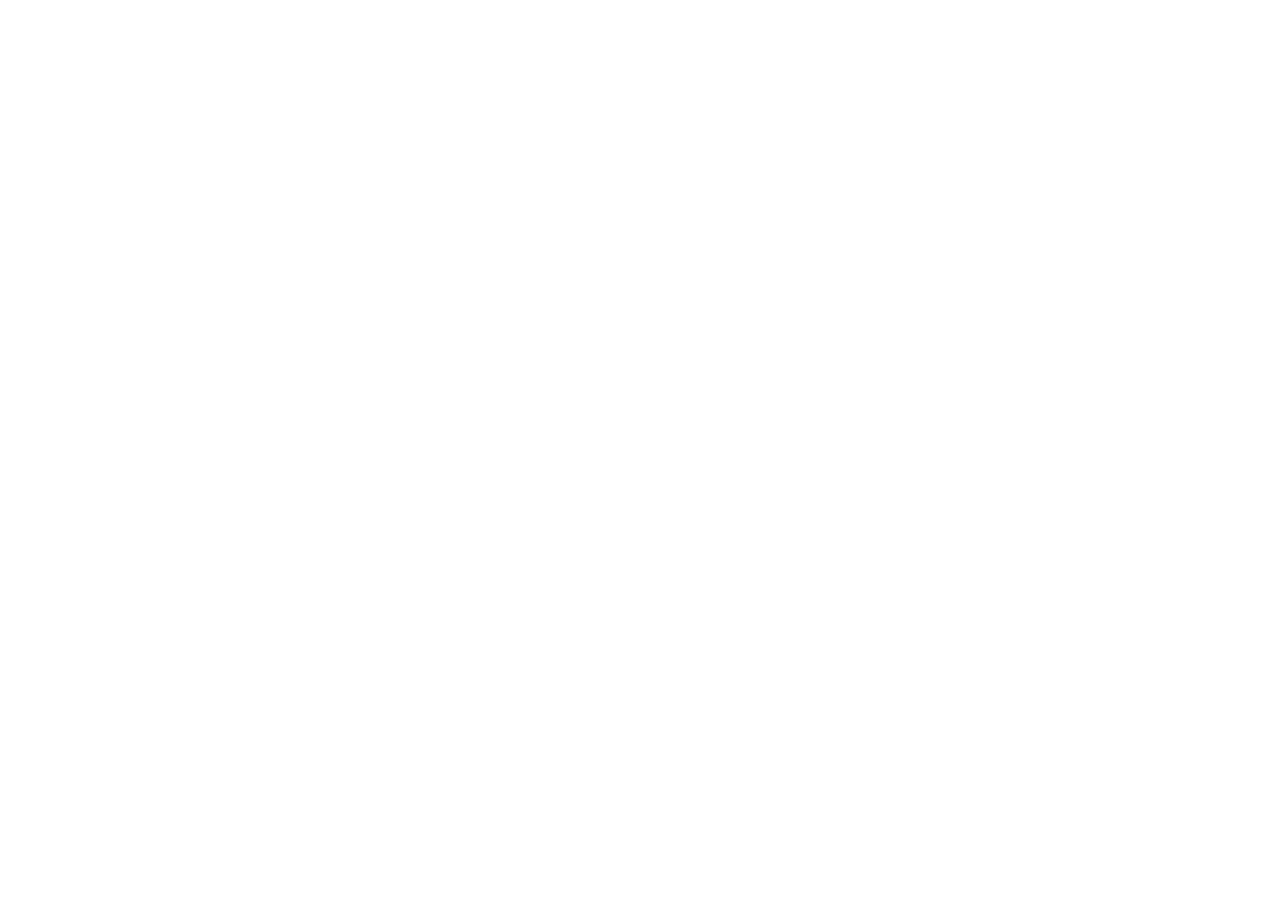
==== text.html @ 6d7b79b5 "git commit -M started project 1 :q Please enter the commit message for your changes. Lines starting" ====
<!DOCTYPE html>
<html lang="en">
<head>
    <meta charset="UTF-8">
    <meta http-equiv="X-UA-Compatible" content="IE=edge">
    <meta name="viewport" content="width=device-width, initial-scale=1.0">
    <title>Go Bananas!</title>
</head>
<body>
    
</body>
</html>
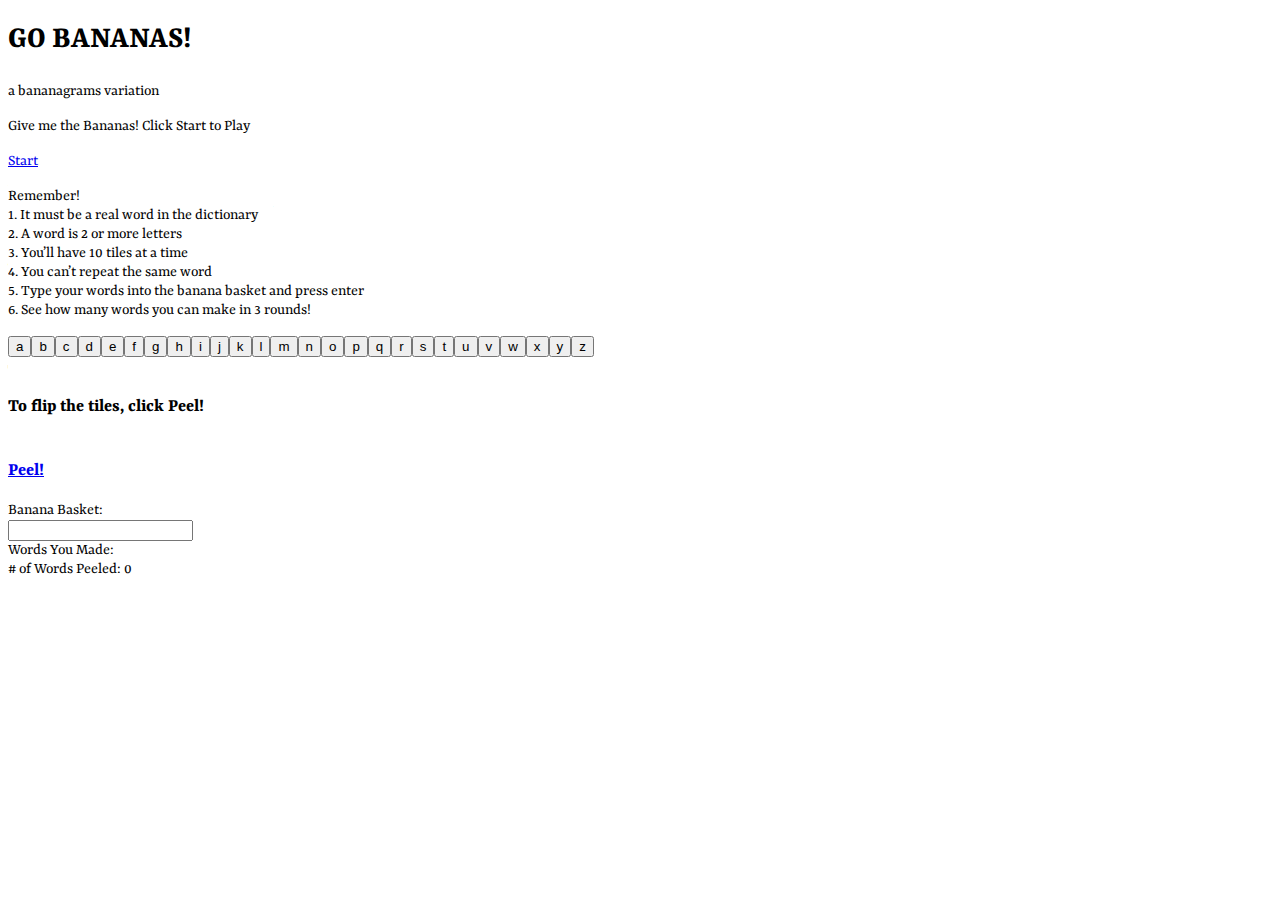
==== commit 83b68ee3: "new js updates, tiles add" ====
--- a/text.html
+++ b/text.html
@@ -5,9 +5,77 @@
     <meta http-equiv="X-UA-Compatible" content="IE=edge">
     <meta name="viewport" content="width=device-width, initial-scale=1.0">
     <title>Go Bananas!</title>
+
+    <script src="https://code.jquery.com/jquery-3.5.1.slim.min.js"
+        integrity="sha384-DfXdz2htPH0lsSSs5nCTpuj/zy4C+OGpamoFVy38MVBnE+IbbVYUew+OrCXaRkfj"
+        crossorigin="anonymous"></script>
+    <script src="https://cdn.jsdelivr.net/npm/bootstrap@4.6.0/dist/js/bootstrap.bundle.min.js"
+        integrity="sha384-Piv4xVNRyMGpqkS2by6br4gNJ7DXjqk09RmUpJ8jgGtD7zP9yug3goQfGII0yAns"
+        crossorigin="anonymous"></script>
+    <script defer src="app.js"></script>
+
+    <!-- Bootstrap CSS -->
+    <link rel="stylesheet" href="https://cdn.jsdelivr.net/npm/bootstrap@4.6.0/dist/css/bootstrap.min.css"
+    integrity="sha384-B0vP5xmATw1+K9KRQjQERJvTumQW0nPEzvF6L/Z6nronJ3oUOFUFpCjEUQouq2+l" crossorigin="anonymous">
+
+    <link rel="stylesheet" href="styles.css">
+    <link rel="preconnect" href="https://fonts.gstatic.com">
+    <link href="https://fonts.googleapis.com/css2?family=Yrsa:wght@600;700&display=swap" rel="stylesheet">
 </head>
-<body>
-    
+
+<body class="container">
+    <!-- Header -->
+    <div class="jumbotron">
+        <h1 class="display-4 text-center">GO BANANAS!</h1>
+        <p class="lead text-center">a bananagrams variation</p>
+        <p class="my-4 text-center">Give me the Bananas! Click Start to Play</p>
+        <p class="lead text-center">
+          <a class="btn btn-dark btn-lg" href="#" role="button">Start</a>
+        </p>
+    </div>  
+
+    <!-- Game -->
+    <main class="container">
+        
+        <!-- Intro Message & letters -->
+        <div class="row">
+        <div class="col-lg-12">
+            <p class="intro-text align-left">
+                Remember! <br>
+                1. It must be a real word in the dictionary <br>
+                2. A word is 2 or more letters <br>
+                3. You’ll have 10 tiles at a time <br>
+                4. You can’t repeat the same word <br>
+                5. Type your words into the banana basket and press enter <br>
+                6. See how many words you can make in 3 rounds! 
+            </p>
+        </div>
+
+        <!-- Letter Tiles -->
+        <div class="col-lg-12 text-center" id="letter-tiles-container"></div>
+        <br>
+        <h3 class="lead text-center">To flip the tiles, click Peel!</p> 
+        <br>
+        <a class="lead text-center"></a>
+        <a class="btn btn-dark btn-lg center" href="#" role="button">Peel!</a>
+
+        </div>
+
+        <!-- Word Input Field for player "Banana Basket" -->
+        <div class="row">
+            <div class="col-lg-6 text-center"> Banana Basket: <span id="user-wordinputs"></span></div>
+        </div>
+   
+        <input class="col-lg-6 text-center"> </input>
+
+        <!-- Collective Words Tracker: Words & Count -->
+        <div class="row">
+            <div class="col-lg-4 text-center"> Words You Made: <span id="words-made"></span></div>
+            <div class="col-lg-4 text-center"> # of Words Peeled: <span id="words-made-count"></span></div>
+        </div>
+
+    </main>
 </body>
+
 </html>
 
--- a/styles.css
+++ b/styles.css
@@ -0,0 +1,4 @@
+h1, body {
+    font-family: 'Yrsa', serif;
+
+}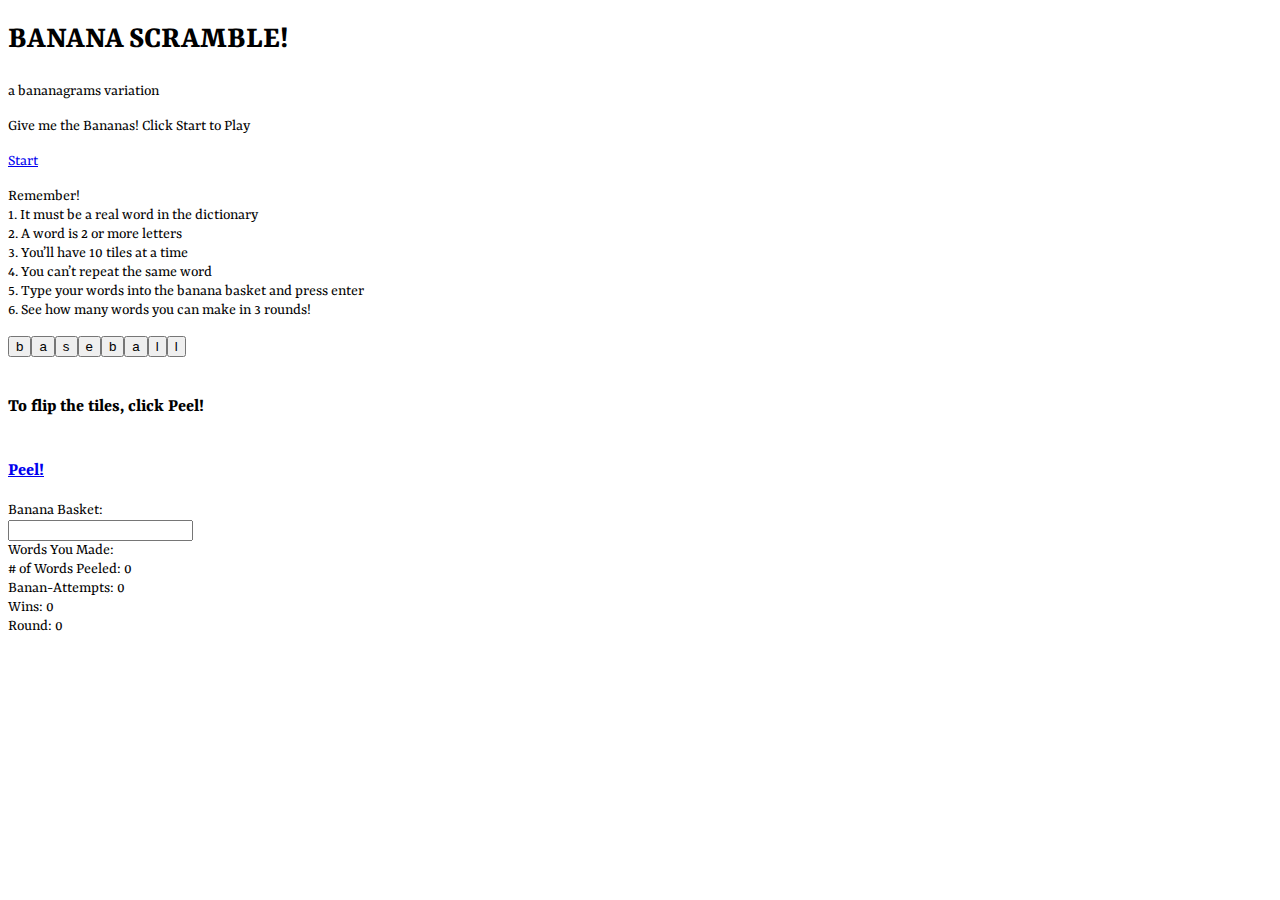
==== commit 62584f58: "revised game structure, elements, and created scramble tiles" ====
--- a/text.html
+++ b/text.html
@@ -26,7 +26,7 @@
 <body class="container">
     <!-- Header -->
     <div class="jumbotron">
-        <h1 class="display-4 text-center">GO BANANAS!</h1>
+        <h1 class="display-4 text-center">BANANA SCRAMBLE!</h1>
         <p class="lead text-center">a bananagrams variation</p>
         <p class="my-4 text-center">Give me the Bananas! Click Start to Play</p>
         <p class="lead text-center">
@@ -70,12 +70,14 @@
 
         <!-- Collective Words Tracker: Words & Count -->
         <div class="row">
-            <div class="col-lg-4 text-center"> Words You Made: <span id="words-made"></span></div>
+            <div class="col-lg-4 text-center"> Words You Made:  <span id="words-made"></span></div>
             <div class="col-lg-4 text-center"> # of Words Peeled: <span id="words-made-count"></span></div>
+            <div class="col-lg-4 text-center"> Banan-Attempts: <span id="attempts"></span></div>
+            <div class="col-lg-4 text-center"> Wins: <span id="wins"></span></div>
+            <div class="col-lg-4 text-center"> Round: <span id="rounds"></span></div>
         </div>
 
     </main>
 </body>
 
-</html>
-
+</html>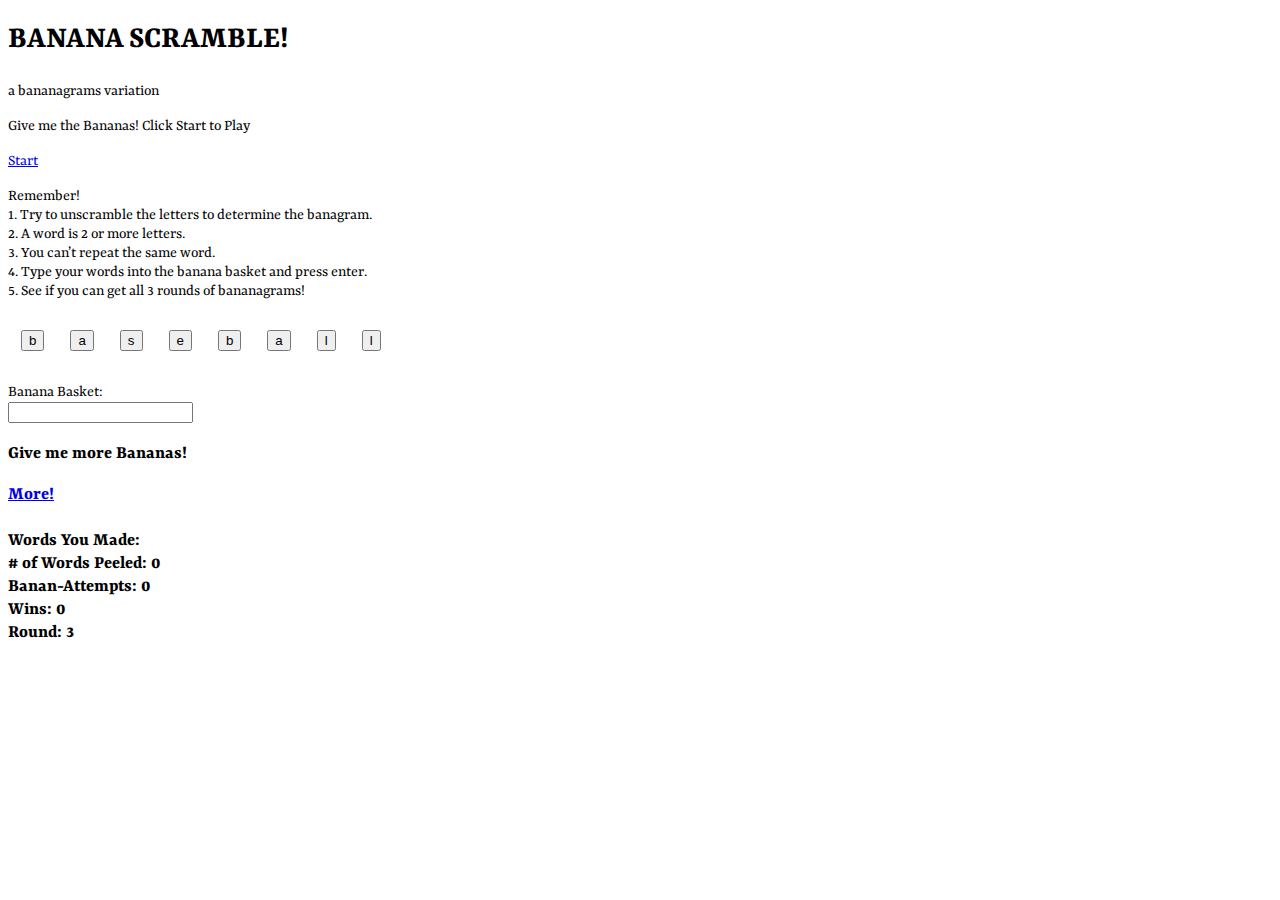
==== commit 971881a3: "added scramble function and made tiles show up for first word" ====
--- a/text.html
+++ b/text.html
@@ -40,37 +40,40 @@
         <!-- Intro Message & letters -->
         <div class="row">
         <div class="col-lg-12">
-            <p class="intro-text align-left">
+            <p class="intro text-center">
                 Remember! <br>
-                1. It must be a real word in the dictionary <br>
-                2. A word is 2 or more letters <br>
-                3. You’ll have 10 tiles at a time <br>
-                4. You can’t repeat the same word <br>
-                5. Type your words into the banana basket and press enter <br>
-                6. See how many words you can make in 3 rounds! 
+                1. Try to unscramble the letters to determine the banagram. <br>
+                2. A word is 2 or more letters. <br>
+                3. You can’t repeat the same word. <br>
+                4. Type your words into the banana basket and press enter. <br>
+                5. See if you can get all 3 rounds of bananagrams! 
             </p>
         </div>
 
         <!-- Letter Tiles -->
         <div class="col-lg-12 text-center" id="letter-tiles-container"></div>
         <br>
-        <h3 class="lead text-center">To flip the tiles, click Peel!</p> 
-        <br>
-        <a class="lead text-center"></a>
-        <a class="btn btn-dark btn-lg center" href="#" role="button">Peel!</a>
-
+    
         </div>
 
         <!-- Word Input Field for player "Banana Basket" -->
-        <div class="row">
+        <div class="center">
             <div class="col-lg-6 text-center"> Banana Basket: <span id="user-wordinputs"></span></div>
         </div>
-   
-        <input class="col-lg-6 text-center"> </input>
-
+        
+        <input class="col-lg-8 text-center"> </input>
+        
+        <!-- Next Round Button -->
+        <h3 class="lead text-center">Give me more Bananas!</p> 
+        <a class="lead text-center"></a>
+        <a class="btn btn-dark btn-lg center" href="#" role="button">More!</a>
+    
+        <br>
+        <br>
+        
         <!-- Collective Words Tracker: Words & Count -->
         <div class="row">
-            <div class="col-lg-4 text-center"> Words You Made:  <span id="words-made"></span></div>
+            <div class="col-lg-4 text-center"> Words You Made: <span id="words-made"></span></div>
             <div class="col-lg-4 text-center"> # of Words Peeled: <span id="words-made-count"></span></div>
             <div class="col-lg-4 text-center"> Banan-Attempts: <span id="attempts"></span></div>
             <div class="col-lg-4 text-center"> Wins: <span id="wins"></span></div>
--- a/styles.css
+++ b/styles.css
@@ -1,4 +1,12 @@
 h1, body {
     font-family: 'Yrsa', serif;
 
-}+}
+
+.center {
+    align-items: center;
+}
+
+button{
+    margin: 13px;
+  }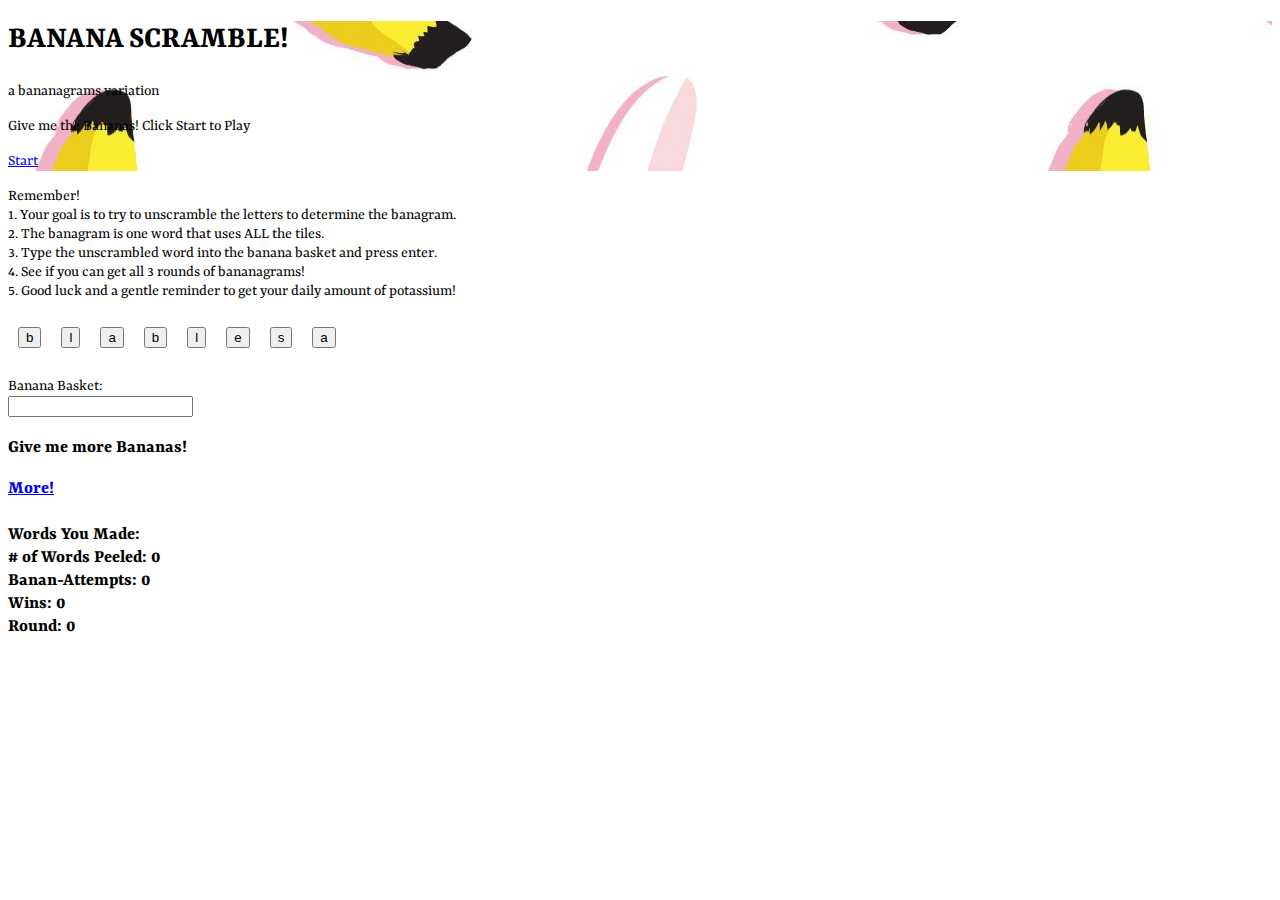
==== commit 25235709: "updated scramble function and displaying tiles" ====
--- a/text.html
+++ b/text.html
@@ -40,13 +40,13 @@
         <!-- Intro Message & letters -->
         <div class="row">
         <div class="col-lg-12">
-            <p class="intro text-center">
+            <p class="intro align-left">
                 Remember! <br>
-                1. Try to unscramble the letters to determine the banagram. <br>
-                2. A word is 2 or more letters. <br>
-                3. You can’t repeat the same word. <br>
-                4. Type your words into the banana basket and press enter. <br>
-                5. See if you can get all 3 rounds of bananagrams! 
+                1. Your goal is to try to unscramble the letters to determine the banagram.<br>
+                2. The banagram is one word that uses ALL the tiles. <br>
+                3. Type the unscrambled word into the banana basket and press enter. <br>
+                4. See if you can get all 3 rounds of bananagrams!<br>
+                5. Good luck and a gentle reminder to get your daily amount of potassium!  
             </p>
         </div>
 
--- a/styles.css
+++ b/styles.css
@@ -9,4 +9,8 @@
 
 button{
     margin: 13px;
-  }+  }
+
+.jumbotron {
+      background-image: url('Banana\ Background.jpg');
+    } 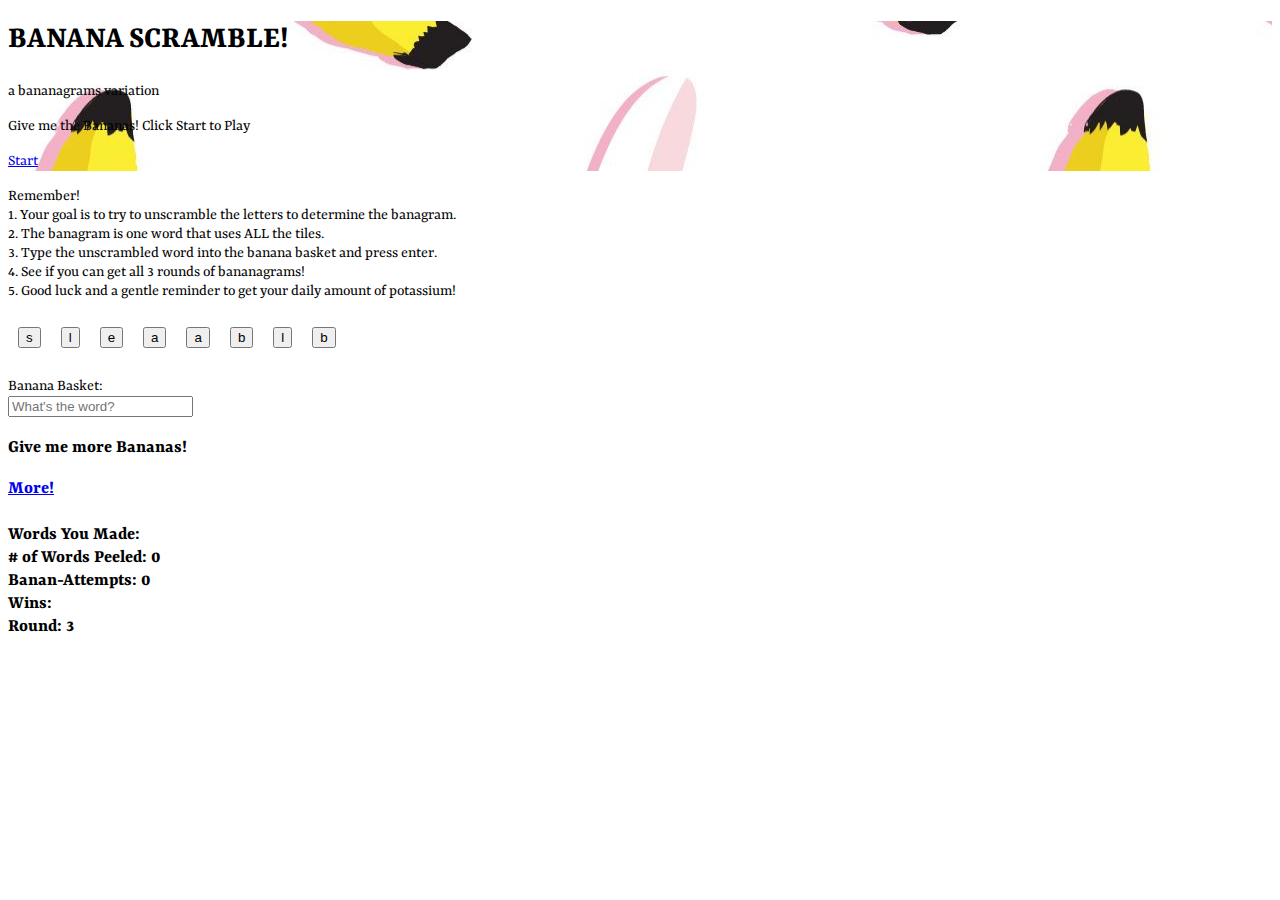
==== commit 8b0810bb: "updated readme, checking win conditions" ====
--- a/text.html
+++ b/text.html
@@ -57,12 +57,11 @@
         </div>
 
         <!-- Word Input Field for player "Banana Basket" -->
-        <div class="center">
-            <div class="col-lg-6 text-center"> Banana Basket: <span id="user-wordinputs"></span></div>
-        </div>
-        
-        <input class="col-lg-8 text-center"> </input>
-        
+        <div class="center-block">
+            <div class="col-lg-12"> Banana Basket: <span id="banana-basket-input"></span></div>
+            <input type="text" id="name" class="input-fields" placeholder="What's the word?" required>
+          </div>
+              
         <!-- Next Round Button -->
         <h3 class="lead text-center">Give me more Bananas!</p> 
         <a class="lead text-center"></a>
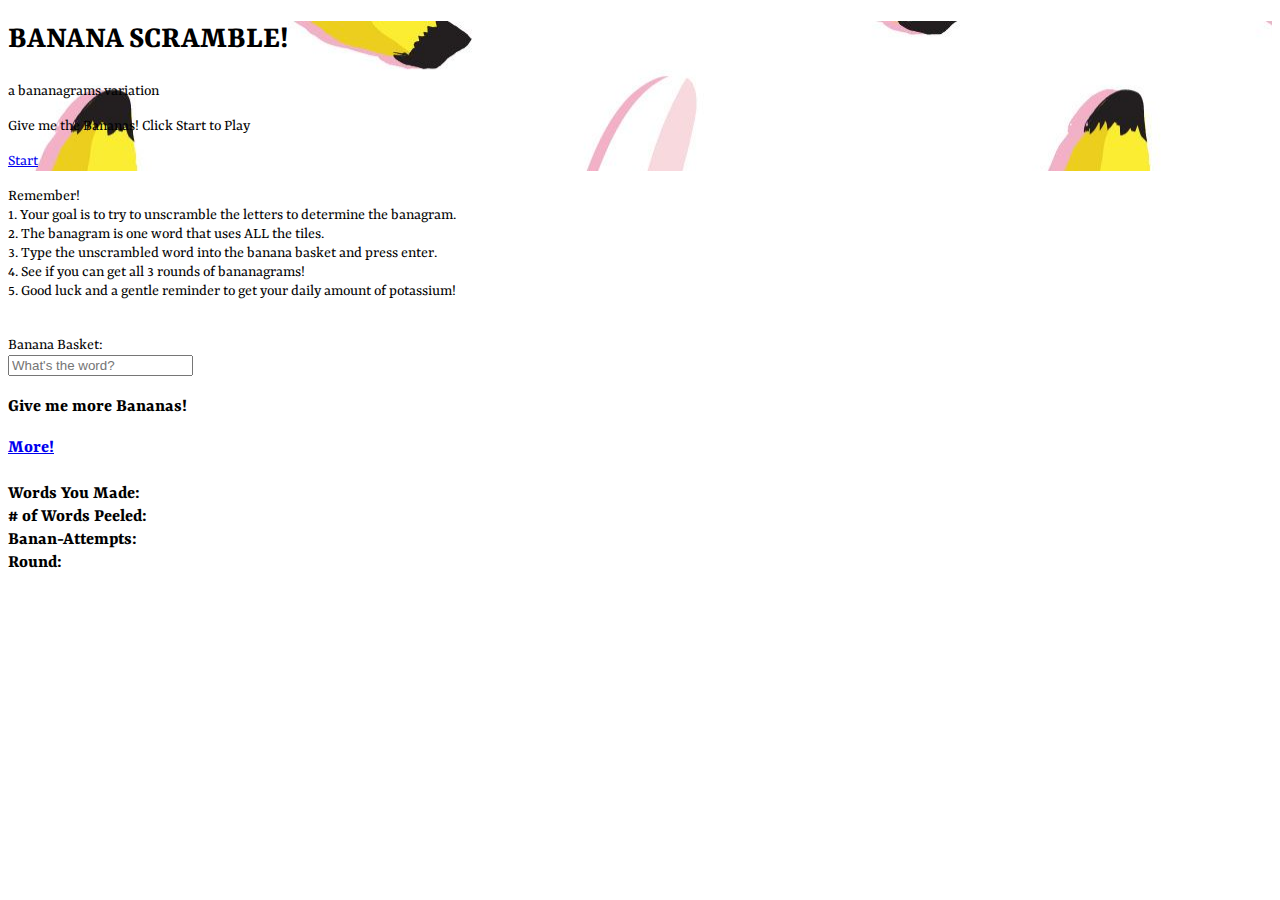
==== commit 7f1ee558: "revised read me and putting in win conditions" ====
--- a/text.html
+++ b/text.html
@@ -5,7 +5,6 @@
     <meta http-equiv="X-UA-Compatible" content="IE=edge">
     <meta name="viewport" content="width=device-width, initial-scale=1.0">
     <title>Go Bananas!</title>
-
     <script src="https://code.jquery.com/jquery-3.5.1.slim.min.js"
         integrity="sha384-DfXdz2htPH0lsSSs5nCTpuj/zy4C+OGpamoFVy38MVBnE+IbbVYUew+OrCXaRkfj"
         crossorigin="anonymous"></script>
@@ -13,16 +12,13 @@
         integrity="sha384-Piv4xVNRyMGpqkS2by6br4gNJ7DXjqk09RmUpJ8jgGtD7zP9yug3goQfGII0yAns"
         crossorigin="anonymous"></script>
     <script defer src="app.js"></script>
-
     <!-- Bootstrap CSS -->
     <link rel="stylesheet" href="https://cdn.jsdelivr.net/npm/bootstrap@4.6.0/dist/css/bootstrap.min.css"
     integrity="sha384-B0vP5xmATw1+K9KRQjQERJvTumQW0nPEzvF6L/Z6nronJ3oUOFUFpCjEUQouq2+l" crossorigin="anonymous">
-
     <link rel="stylesheet" href="styles.css">
     <link rel="preconnect" href="https://fonts.gstatic.com">
     <link href="https://fonts.googleapis.com/css2?family=Yrsa:wght@600;700&display=swap" rel="stylesheet">
 </head>
-
 <body class="container">
     <!-- Header -->
     <div class="jumbotron">
@@ -33,53 +29,46 @@
           <a class="btn btn-dark btn-lg" href="#" role="button">Start</a>
         </p>
     </div>  
-
     <!-- Game -->
     <main class="container">
         
         <!-- Intro Message & letters -->
         <div class="row">
         <div class="col-lg-12">
-            <p class="intro align-left">
                 Remember! <br>
                 1. Your goal is to try to unscramble the letters to determine the banagram.<br>
                 2. The banagram is one word that uses ALL the tiles. <br>
                 3. Type the unscrambled word into the banana basket and press enter. <br>
                 4. See if you can get all 3 rounds of bananagrams!<br>
-                5. Good luck and a gentle reminder to get your daily amount of potassium!  
+                5. Good luck and a gentle reminder to get your daily amount of potassium!
             </p>
         </div>
 
         <!-- Letter Tiles -->
         <div class="col-lg-12 text-center" id="letter-tiles-container"></div>
         <br>
-    
-        </div>
 
         <!-- Word Input Field for player "Banana Basket" -->
         <div class="center-block">
             <div class="col-lg-12"> Banana Basket: <span id="banana-basket-input"></span></div>
             <input type="text" id="name" class="input-fields" placeholder="What's the word?" required>
           </div>
-              
+
         <!-- Next Round Button -->
         <h3 class="lead text-center">Give me more Bananas!</p> 
-        <a class="lead text-center"></a>
-        <a class="btn btn-dark btn-lg center" href="#" role="button">More!</a>
-    
+             <a class="lead text-center"></a>
+             <a class="btn btn-dark btn-lg center" href="#" role="button">More!</a>
+
         <br>
         <br>
-        
+
         <!-- Collective Words Tracker: Words & Count -->
         <div class="row">
             <div class="col-lg-4 text-center"> Words You Made: <span id="words-made"></span></div>
             <div class="col-lg-4 text-center"> # of Words Peeled: <span id="words-made-count"></span></div>
             <div class="col-lg-4 text-center"> Banan-Attempts: <span id="attempts"></span></div>
-            <div class="col-lg-4 text-center"> Wins: <span id="wins"></span></div>
             <div class="col-lg-4 text-center"> Round: <span id="rounds"></span></div>
         </div>
-
     </main>
 </body>
-
 </html>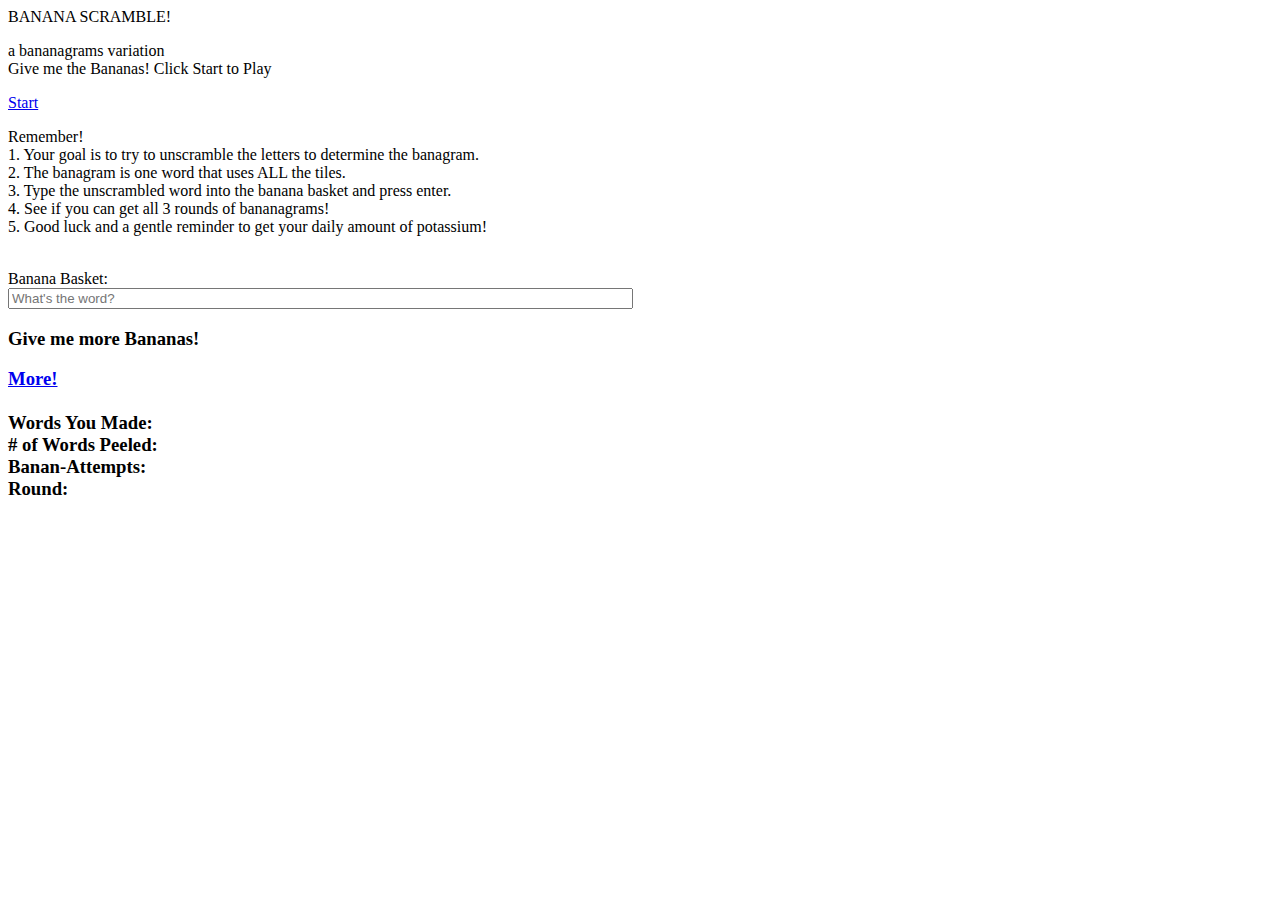
==== commit bf909c8a: "added styling and working on win conditions" ====
--- a/text.html
+++ b/text.html
@@ -4,37 +4,46 @@
     <meta charset="UTF-8">
     <meta http-equiv="X-UA-Compatible" content="IE=edge">
     <meta name="viewport" content="width=device-width, initial-scale=1.0">
-    <title>Go Bananas!</title>
+    <title>Banana Scramble! </title>
+
+    <!-- Bootstrap CSS -->
     <script src="https://code.jquery.com/jquery-3.5.1.slim.min.js"
         integrity="sha384-DfXdz2htPH0lsSSs5nCTpuj/zy4C+OGpamoFVy38MVBnE+IbbVYUew+OrCXaRkfj"
         crossorigin="anonymous"></script>
     <script src="https://cdn.jsdelivr.net/npm/bootstrap@4.6.0/dist/js/bootstrap.bundle.min.js"
         integrity="sha384-Piv4xVNRyMGpqkS2by6br4gNJ7DXjqk09RmUpJ8jgGtD7zP9yug3goQfGII0yAns"
         crossorigin="anonymous"></script>
-    <script defer src="app.js"></script>
-    <!-- Bootstrap CSS -->
+
+    <script defer src="C:\Users\Kat Wong\documents\General Assembly\Projects\Proj1\app.js"></script>
+
     <link rel="stylesheet" href="https://cdn.jsdelivr.net/npm/bootstrap@4.6.0/dist/css/bootstrap.min.css"
     integrity="sha384-B0vP5xmATw1+K9KRQjQERJvTumQW0nPEzvF6L/Z6nronJ3oUOFUFpCjEUQouq2+l" crossorigin="anonymous">
-    <link rel="stylesheet" href="styles.css">
+    <link rel="stylesheet" href="C:\Users\Kat Wong\documents\General Assembly\Projects\Proj1\styles\styles.css">
     <link rel="preconnect" href="https://fonts.gstatic.com">
-    <link href="https://fonts.googleapis.com/css2?family=Yrsa:wght@600;700&display=swap" rel="stylesheet">
+    <link href="https://fonts.googleapis.com/css2?family=Yrsa:wght@500&display=swap" rel="stylesheet">
 </head>
-<body class="container">
+
+
+<body>
+    <div class="container">
+
     <!-- Header -->
     <div class="jumbotron">
-        <h1 class="display-4 text-center">BANANA SCRAMBLE!</h1>
-        <p class="lead text-center">a bananagrams variation</p>
-        <p class="my-4 text-center">Give me the Bananas! Click Start to Play</p>
-        <p class="lead text-center">
-          <a class="btn btn-dark btn-lg" href="#" role="button">Start</a>
-        </p>
+            <div class="display-4 text-center"> BANANA SCRAMBLE!</h1>
+            <p class="lead text-center">a bananagrams variation<br>
+            Give me the Bananas! Click Start to Play </p>
+            <a class="btn btn-dark btn-lg" href="#" role="button">Start</a>
+            </p>
+            </div>
     </div>  
+
     <!-- Game -->
     <main class="container">
         
         <!-- Intro Message & letters -->
         <div class="row">
-        <div class="col-lg-12">
+        <div class="col-lg-12 align left">
+            <p class="intro-text">
                 Remember! <br>
                 1. Your goal is to try to unscramble the letters to determine the banagram.<br>
                 2. The banagram is one word that uses ALL the tiles. <br>
@@ -44,14 +53,14 @@
             </p>
         </div>
 
-        <!-- Letter Tiles -->
-        <div class="col-lg-12 text-center" id="letter-tiles-container"></div>
+        <!-- Scrambled Tiles -->
+        <div class="col-lg-12" id="letter-tiles-container"></div>
         <br>
 
         <!-- Word Input Field for player "Banana Basket" -->
-        <div class="center-block">
+        <div class="row">
             <div class="col-lg-12"> Banana Basket: <span id="banana-basket-input"></span></div>
-            <input type="text" id="name" class="input-fields" placeholder="What's the word?" required>
+            <input type="text" id="banana-basket" class="input-fields" size="75%" height="75%" placeholder="What's the word?" required>
           </div>
 
         <!-- Next Round Button -->
